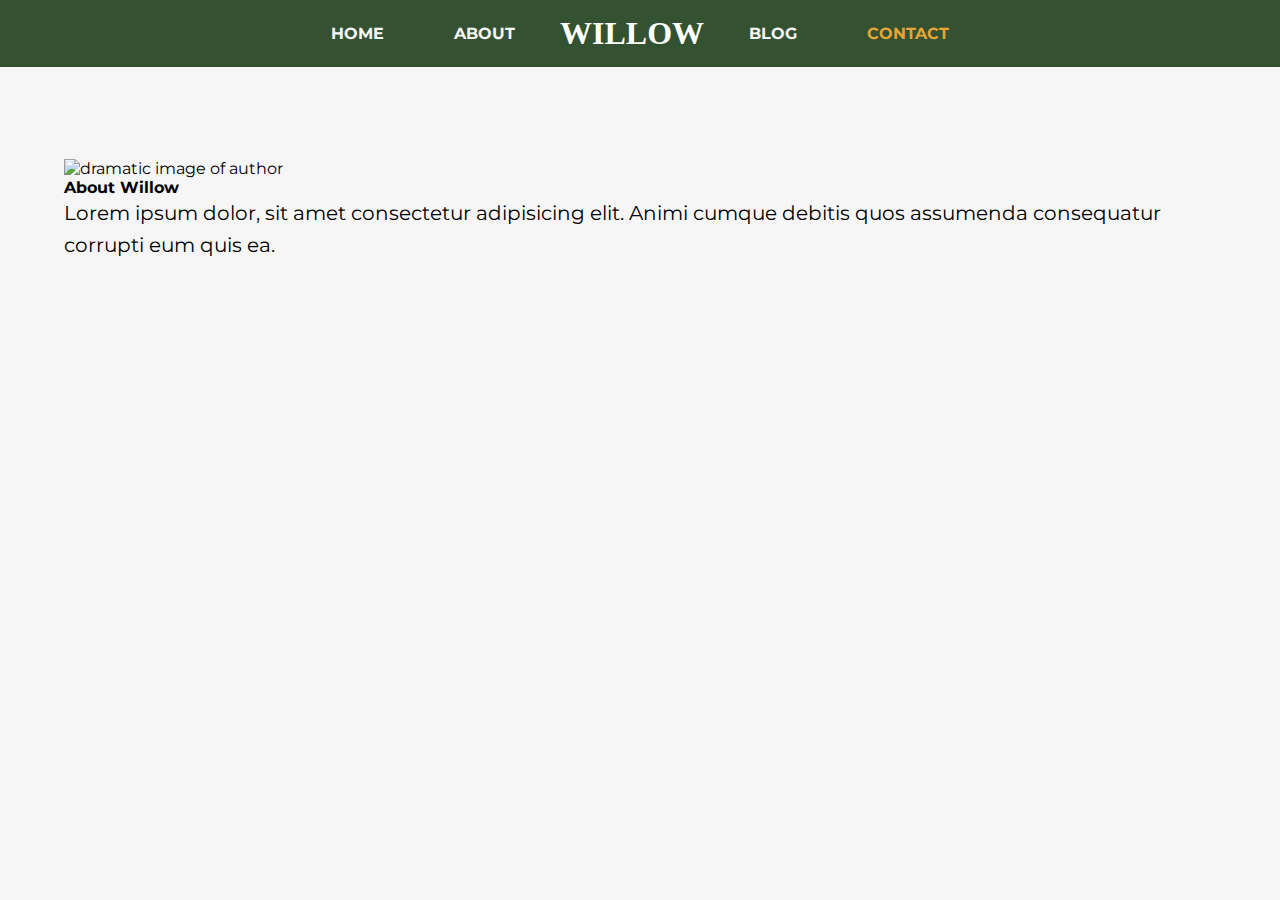
==== blog-post.html @ 82836ed0 "added some lines to blog-post :writing_hand:" ====
<!DOCTYPE html>
<html lang="en">
<head>
    <meta charset="UTF-8">
    <meta http-equiv="X-UA-Compatible" content="IE=edge">
    <meta name="viewport" content="width=device-width, initial-scale=1.0">
    <link rel="stylesheet" href="styles/style.css">
    <link rel="preconnect" href="https://fonts.googleapis.com">
    <link rel="preconnect" href="https://fonts.gstatic.com" crossorigin>
    <link href="https://fonts.googleapis.com/css2?family=Abril+Fatface&family=Montserrat&display=swap" rel="stylesheet">
    <link rel="stylesheet" href="https://use.fontawesome.com/releases/v5.8.1/css/all.css"
    integrity="sha384-50oBUHEmvpQ+1lW4y57PTFmhCaXp0ML5d60M1M7uH2+nqUivzIebhndOJK28anvf" crossorigin="anonymous">
    <title>Project 1: Willow Blog</title>
</head>
<body>

    <!-- header -->
    <header>
        <div class="wrapper">

            <!-- navigation -->
            <nav>
                <ul>
                    <li><a href="#home">Home</a></li>
                    <li><a href="#content">About</a></li>
                    <li><h2>Willow</h2></li>
                    <li><a href="#blog">Blog</a></li>
                    <li><a href="#contact">Contact</a></li>
                </ul>
            </nav>

        </div>
    </header>

    <!-- blog splash -->
    <section class="blog-splash">
        <div class="wrapper blog-title">
            <h1>Blog & News</h1>
        </div>
    </section>

    <!-- about and recent -->
    <section id="about">
        <div class="wrapper">
            <div class="all-about">

                <!-- about willow -->
                <div class="about-willow">
                    <img src="assets/blog-image-2.jpg" alt="dramatic image of author">
                    <h4>About Willow</h4>
                    <p>Lorem ipsum dolor, sit amet consectetur adipisicing elit. Animi cumque debitis quos assumenda consequatur corrupti eum quis ea. <a href="#">Find out more.</a></p>
                </div>
            </div>
        </div>
    </section>
    
</body>
</html>
---- styles/style.css ----
a {
  text-transform: uppercase;
  padding: 0px 35px 0px 35px;
  text-decoration: none;
  cursor: pointer;
  color: #F6F6F6;
  font-weight: 700;
}

nav ul {
  display: -webkit-box;
  display: -ms-flexbox;
  display: flex;
  -webkit-box-pack: center;
      -ms-flex-pack: center;
          justify-content: center;
  -webkit-box-align: center;
      -ms-flex-align: center;
          align-items: center;
  list-style-type: none;
  padding: 15px;
}

nav ul li:last-child a {
  color: #E4A436;
}

* {
  margin: 0;
  padding: 0;
}

.wrapper {
  max-width: 1200px;
  width: 90%;
  margin: 0 auto;
}

header {
  background-color: #345231;
}

body {
  background: #F6F6F6;
  font-family: "montserrat";
}

/* footer */
footer {
  background-color: black;
  color: white;
  text-align: center;
  padding: 5px 0px 5px 0px;
  margin-top: 65px;
}

/* socials tab */
.all-tabs {
  display: -webkit-box;
  display: -ms-flexbox;
  display: flex;
}

.socials-tab {
  height: 250px;
  width: 475px;
  background: white;
  padding: 35px 30px 35px 30px;
  margin-top: 75px;
}

.socials-tab ul {
  display: -webkit-box;
  display: -ms-flexbox;
  display: flex;
  text-decoration: none;
  list-style-type: none;
  color: #345231;
  font-size: 22px;
  height: 35px;
  max-height: 35px;
}

.socials-tab li {
  max-width: 55px;
}

/* form styles */
.form-tab {
  margin: 75px 0px 0px 35px;
  width: 100%;
}

fieldset {
  height: 40vh;
  border: 0;
}

.user-input {
  display: -webkit-box;
  display: -ms-flexbox;
  display: flex;
  -webkit-box-pack: justify;
      -ms-flex-pack: justify;
          justify-content: space-between;
}

input[type=userName],
input[type=email] {
  border: none;
  width: calc(100%/2 - 25px);
  height: 45px;
  padding: 5px 0px 5px 15px;
}

textarea {
  border: none;
  margin-top: 20px;
  resize: none;
  padding: 25px 0px 5px 25px;
  font-size: 18px;
  font-family: "montserrat";
}

.text-area {
  border: none;
  width: 100%;
}

button {
  background-color: #E4A436;
  border: none;
  font-family: "Albril Fatface";
  font-weight: 700;
  font-size: 20px;
  color: black;
  text-transform: uppercase;
  letter-spacing: 1px;
  margin-top: 30px;
  cursor: pointer;
  padding: 10px 0px 10px 0px;
}

.email-address {
  font-weight: 700;
  padding: 0px 0px 10px 0px;
}

button {
  width: 100%;
}

h1 {
  font-size: 80px;
  letter-spacing: 1px;
  line-height: 92px;
  color: #F6F6F6;
  text-transform: uppercase;
  font-family: "Albril Fatface";
}

h2 {
  font-family: "Albril Fatface";
  font-size: 32px;
  text-transform: uppercase;
  text-align: center;
  color: white;
  padding: 0px 10px 0px 10px;
}

p {
  font-size: 20px;
  line-height: 32px;
}

.contact-me {
  background-image: url(../assets/contact-image-1.jpg);
  background-size: cover;
  height: 50vh;
}

.contact-title {
  height: 100%;
}

.contact-title h1 {
  display: -webkit-box;
  display: -ms-flexbox;
  display: flex;
  -webkit-box-align: end;
      -ms-flex-align: end;
          align-items: flex-end;
  height: 100%;
  padding-top: 19px;
}
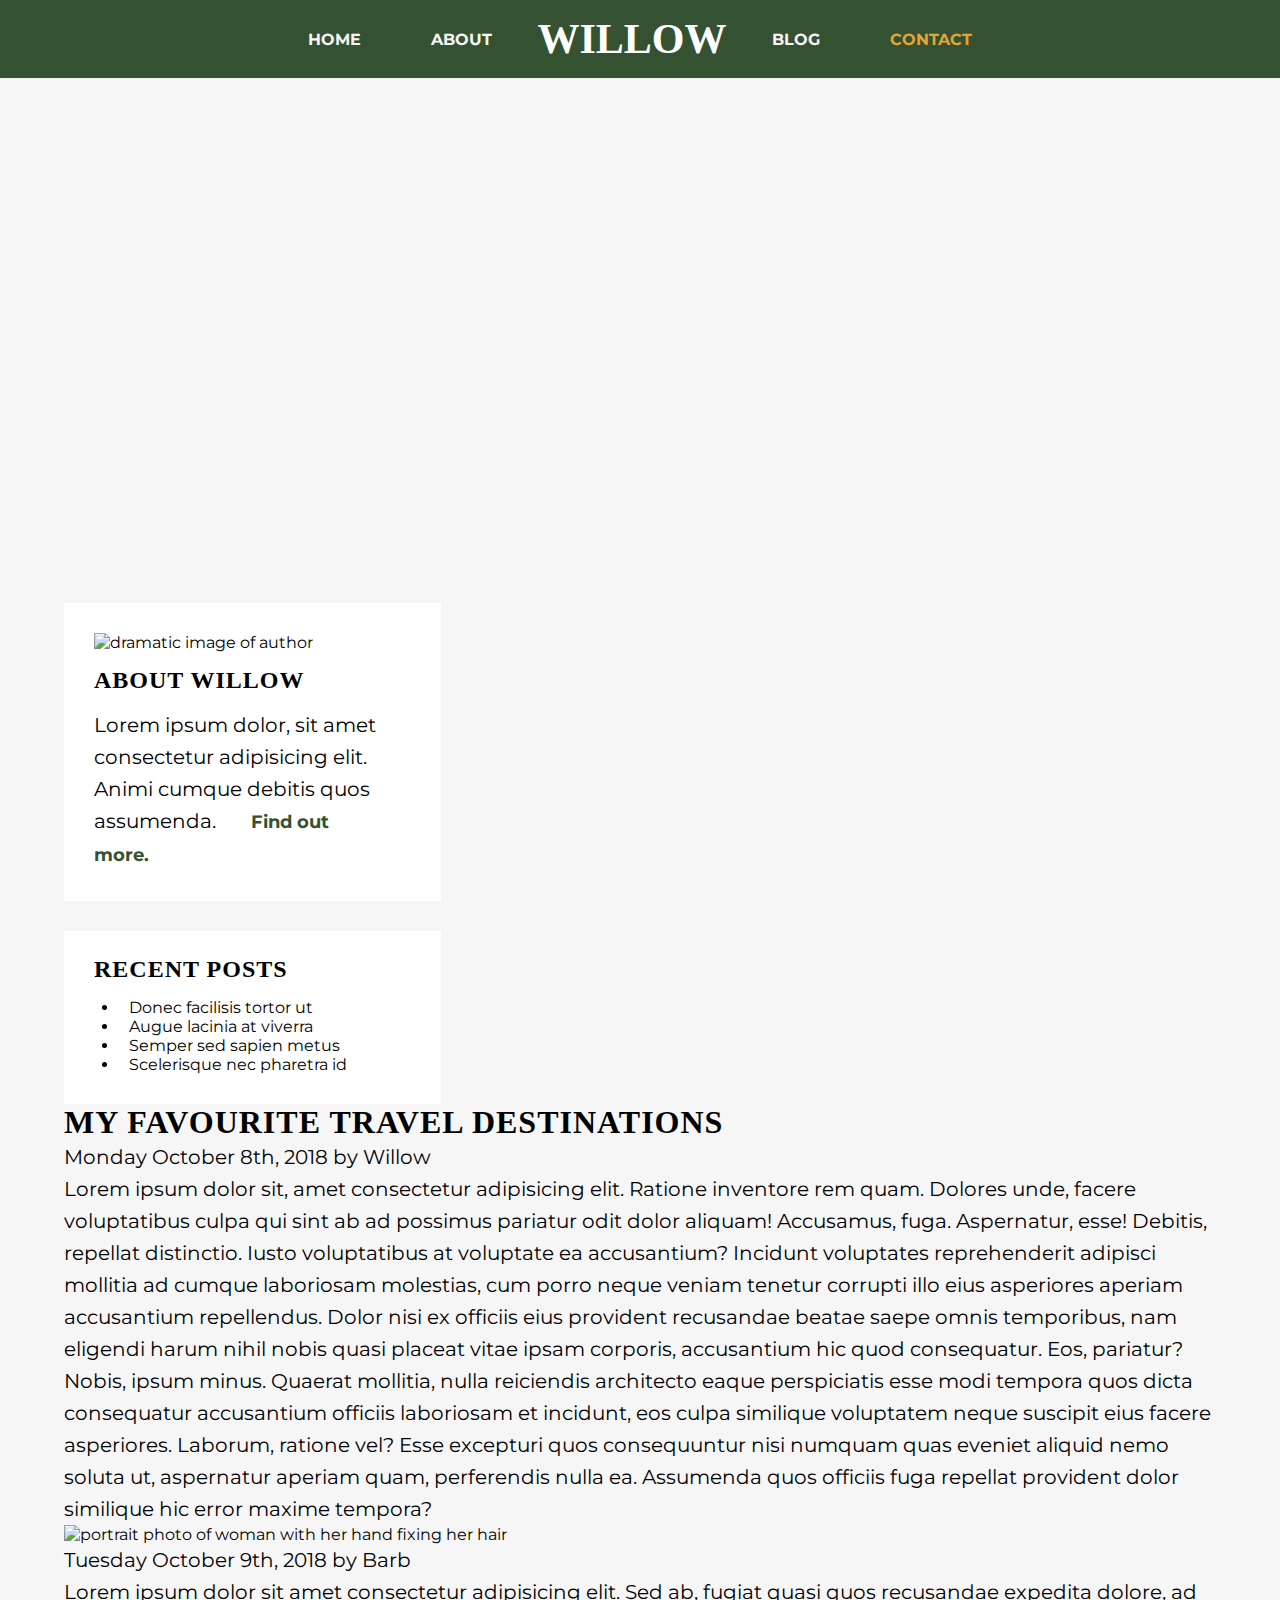
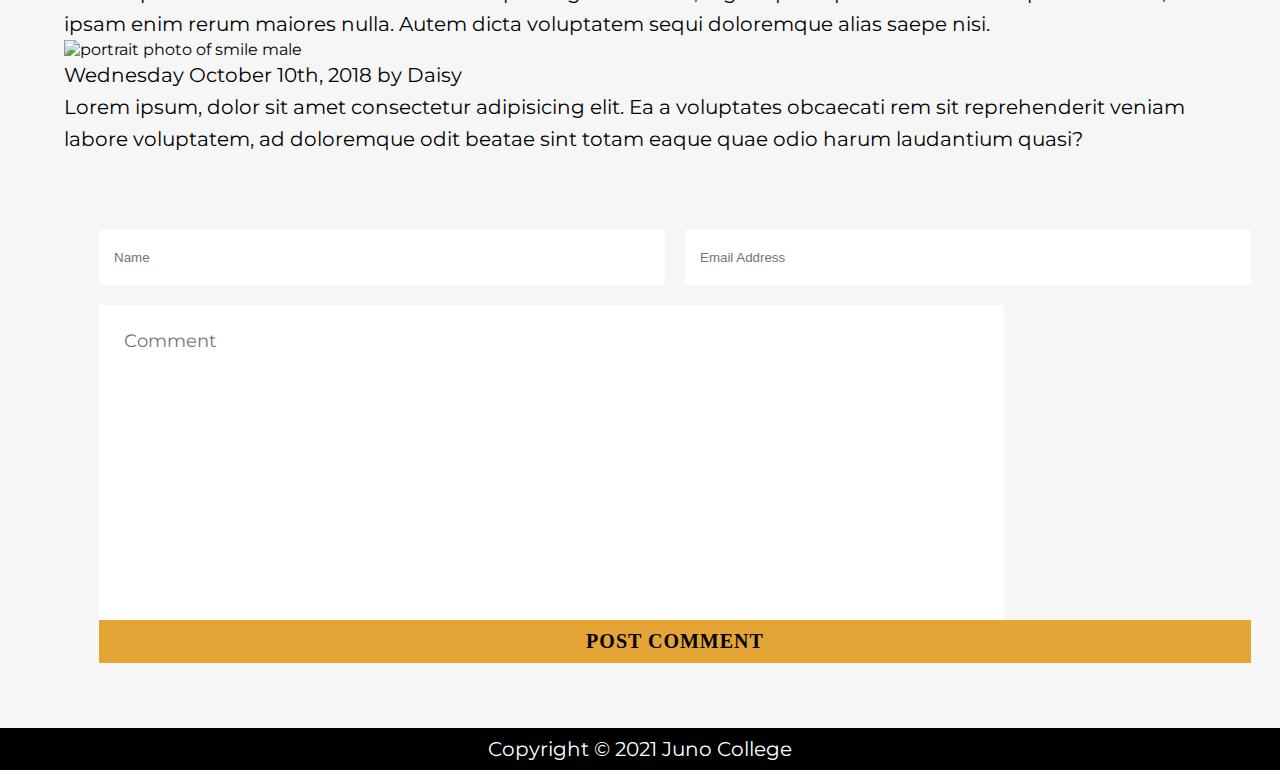
==== commit 7e5cea11: "updated blog-post.html, some typefont, and created css partials for blog-post.html" ====
--- a/blog-post.html
+++ b/blog-post.html
@@ -40,19 +40,80 @@
     </section>
 
     <!-- about and recent -->
-    <section id="about">
+    <section class="about-blog" id="about">
         <div class="wrapper">
-            <div class="all-about">
+            <!-- <div class="all-about"> -->
 
                 <!-- about willow -->
-                <div class="about-willow">
+                <aside class="about-willow">
                     <img src="assets/blog-image-2.jpg" alt="dramatic image of author">
                     <h4>About Willow</h4>
-                    <p>Lorem ipsum dolor, sit amet consectetur adipisicing elit. Animi cumque debitis quos assumenda consequatur corrupti eum quis ea. <a href="#">Find out more.</a></p>
+                    <p>Lorem ipsum dolor, sit amet consectetur adipisicing elit. Animi cumque debitis quos assumenda.<a href="#">Find out more.</a></p>
+                </aside>
+
+                <aside class="recent-posts">
+                    <h4>Recent Posts</h4>
+                    <ul class="recents">
+                        <li><a href="#">Donec facilisis tortor ut</a></li>
+                        <li><a href="#">Augue lacinia at viverra</a></li>
+                        <li><a href="#">Semper sed sapien metus</a></li>
+                        <li><a href="#">Scelerisque nec pharetra id</a></li>
+                    </ul>
+                </aside>
+
+            <!-- </div> -->
+        </div>
+    </section>
+
+    <!-- blog post -->
+    <section class="blog-content">
+        <div class="wrapper">
+            <div class="blog-post">
+                <h3>My Favourite Travel Destinations</h3>
+                <p>Monday October 8th, 2018 by Willow</p>
+                <p>Lorem ipsum dolor sit, amet consectetur adipisicing elit. Ratione inventore rem quam. Dolores unde, facere voluptatibus culpa qui sint ab ad possimus pariatur odit dolor aliquam! Accusamus, fuga. Aspernatur, esse!
+                Debitis, repellat distinctio. Iusto voluptatibus at voluptate ea accusantium? Incidunt voluptates reprehenderit adipisci mollitia ad cumque laboriosam molestias, cum porro neque veniam tenetur corrupti illo eius asperiores aperiam accusantium repellendus.
+                Dolor nisi ex officiis eius provident recusandae beatae saepe omnis temporibus, nam eligendi harum nihil nobis quasi placeat vitae ipsam corporis, accusantium hic quod consequatur. Eos, pariatur? Nobis, ipsum minus.
+                Quaerat mollitia, nulla reiciendis architecto eaque perspiciatis esse modi tempora quos dicta consequatur accusantium officiis laboriosam et incidunt, eos culpa similique voluptatem neque suscipit eius facere asperiores. Laborum, ratione vel?
+                Esse excepturi quos consequuntur nisi numquam quas eveniet aliquid nemo soluta ut, aspernatur aperiam quam, perferendis nulla ea. Assumenda quos officiis fuga repellat provident dolor similique hic error maxime tempora?</p>
+            </div>
+
+            <div class="blog-comments">
+                <div class="first-comment">
+                    <img src="assets/blog-image-3.jpg" alt="portrait photo of woman with her hand fixing her hair">
+                    <p>Tuesday October 9th, 2018 by Barb</p>
+                    <p>Lorem ipsum dolor sit amet consectetur adipisicing elit. Sed ab, fugiat quasi quos recusandae expedita dolore, ad ipsam enim rerum maiores nulla. Autem dicta voluptatem sequi doloremque alias saepe nisi.</p>
                 </div>
+
+                <div class="second-comment">
+                    <img src="assets/blog-image-4.jpg" alt="portrait photo of smile male">
+                    <p>Wednesday October 10th, 2018 by Daisy</p>
+                    <p>Lorem ipsum, dolor sit amet consectetur adipisicing elit. Ea a voluptates obcaecati rem sit reprehenderit veniam labore voluptatem, ad doloremque odit beatae sint totam eaque quae odio harum laudantium quasi?</p>
+                </div>
+            </div>
+
+            <!-- form tab -->
+            <div class="form-tab">
+                <form action="">
+                    <fieldset>
+                        <div class="user-input">
+                            <input type="userName" placeholder="Name">
+                            <input type="email" placeholder="Email Address">
+                        </div>
+                        <div class="text-area">
+                            <textarea name="user_message" id="message" cols="77" rows="13" placeholder="Comment"></textarea>
+                        </div>
+                    </fieldset>
+                    <button type="submit">Post Comment</button>
+                </form>
             </div>
         </div>
     </section>
+
+    <!-- footer -->
+    <footer>
+        <p>Copyright &copy; 2021 Juno College</p>
+    </footer>
     
 </body>
 </html>--- a/styles/style.css
+++ b/styles/style.css
@@ -161,16 +161,88 @@
 
 h2 {
   font-family: "Albril Fatface";
-  font-size: 32px;
+  font-size: 42px;
   text-transform: uppercase;
   text-align: center;
   color: white;
   padding: 0px 10px 0px 10px;
 }
 
+h3 {
+  font-family: "Albril Fatface";
+  font-size: 32px;
+  text-transform: uppercase;
+  letter-spacing: 1px;
+}
+
+h4 {
+  font-family: "Albril Fatface";
+  text-transform: uppercase;
+  font-size: 24px;
+  letter-spacing: 1px;
+}
+
 p {
   font-size: 20px;
   line-height: 32px;
+}
+
+.about-blog {
+  display: -webkit-box;
+  display: -ms-flexbox;
+  display: flex;
+}
+
+.about-willow {
+  background-color: white;
+  padding: 30px;
+  margin-top: 75px;
+}
+
+.about-willow img {
+  width: 100%;
+}
+
+.about-willow a {
+  font-size: 18px;
+  text-transform: none;
+  font-weight: 700;
+  color: #345231;
+}
+
+.recent-posts {
+  background-color: white;
+  padding: 10px 30px 30px 30px;
+  margin-top: 30px;
+}
+
+.recent-posts li {
+  margin-left: 25px;
+}
+
+.recents a {
+  text-transform: none;
+  color: black;
+  margin: 0;
+  padding-left: 10px;
+}
+
+aside {
+  width: 27.5%;
+}
+
+aside h4 {
+  margin: 15px 0px 15px 0px;
+}
+
+aside a {
+  font-weight: 400;
+}
+
+.blog-content {
+  display: -webkit-box;
+  display: -ms-flexbox;
+  display: flex;
 }
 
 .contact-me {
@@ -192,4 +264,25 @@
           align-items: flex-end;
   height: 100%;
   padding-top: 19px;
+}
+
+.blog-splash {
+  background-image: url(../assets/blog-image-1.jpg);
+  background-size: cover;
+  height: 50vh;
+}
+
+.blog-title {
+  height: 100%;
+}
+
+.blog-title h1 {
+  display: -webkit-box;
+  display: -ms-flexbox;
+  display: flex;
+  -webkit-box-align: end;
+      -ms-flex-align: end;
+          align-items: flex-end;
+  height: 100%;
+  padding-top: 19px;
 }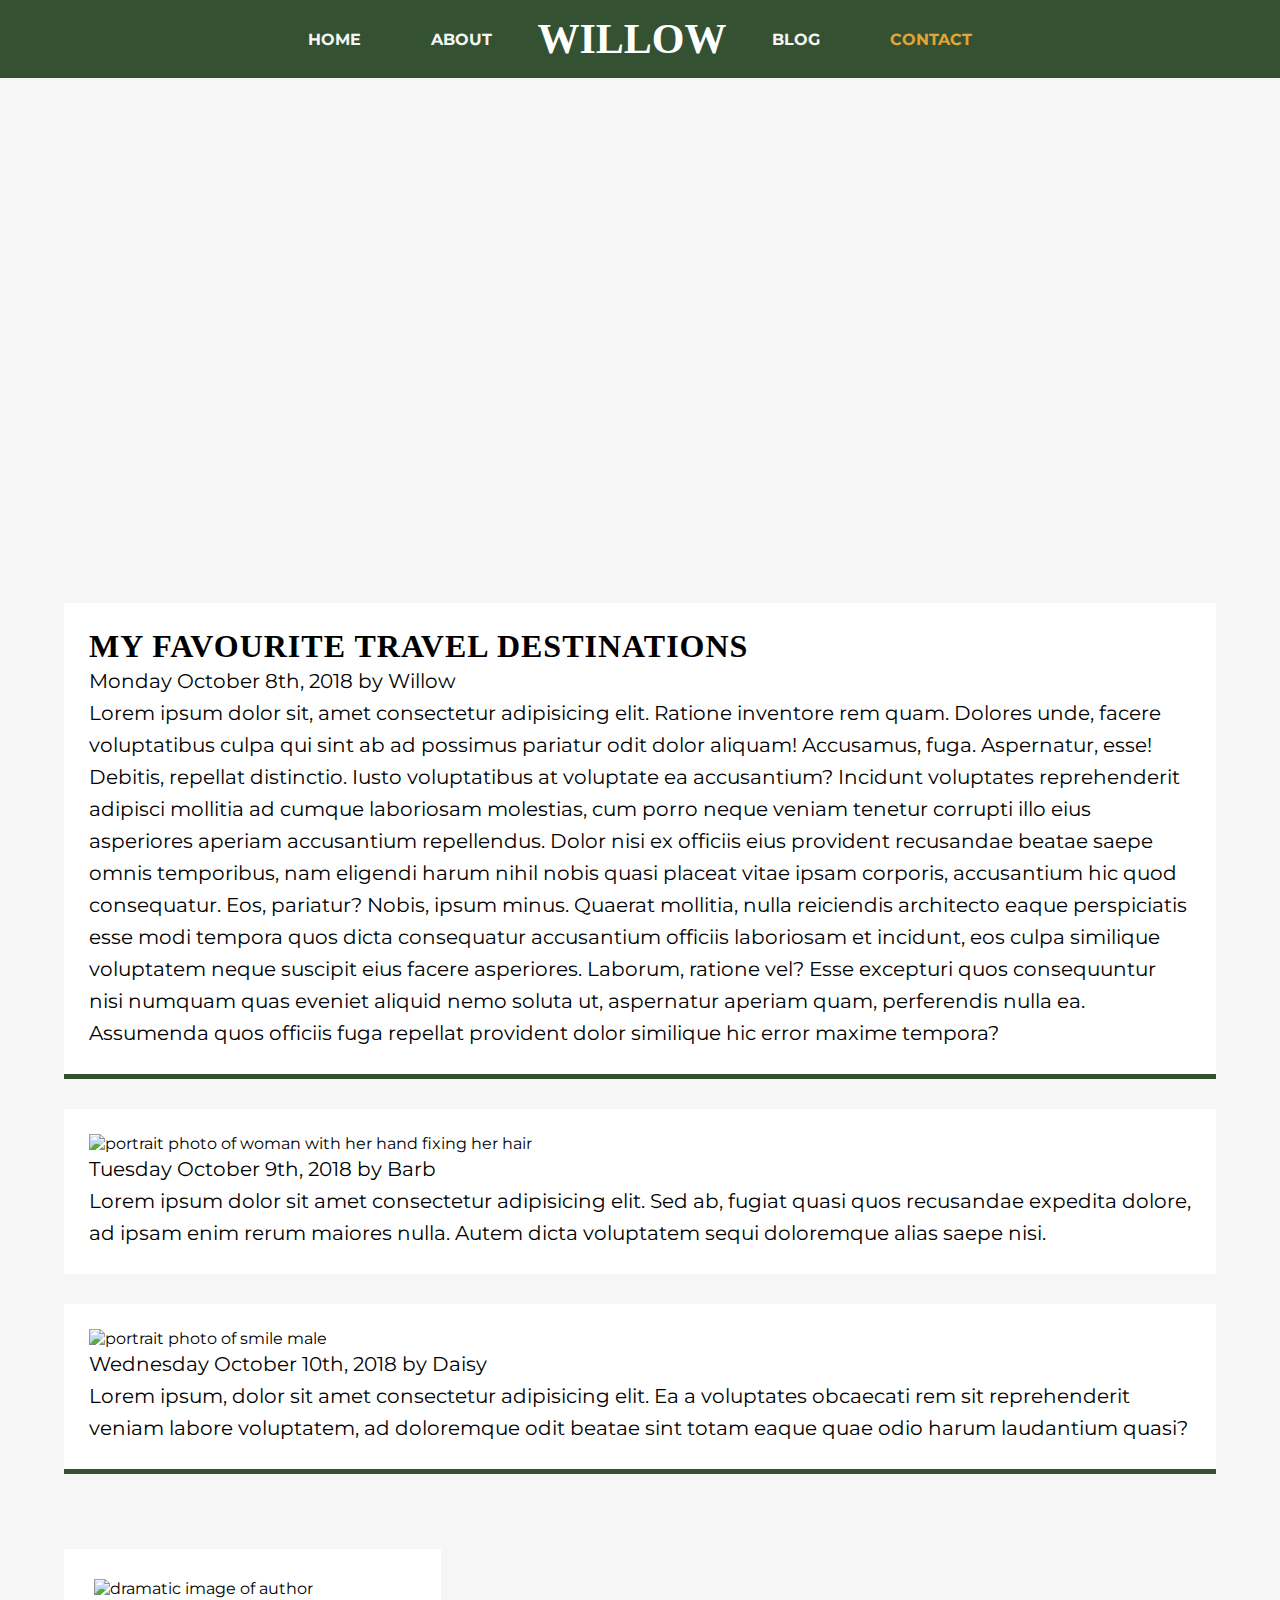
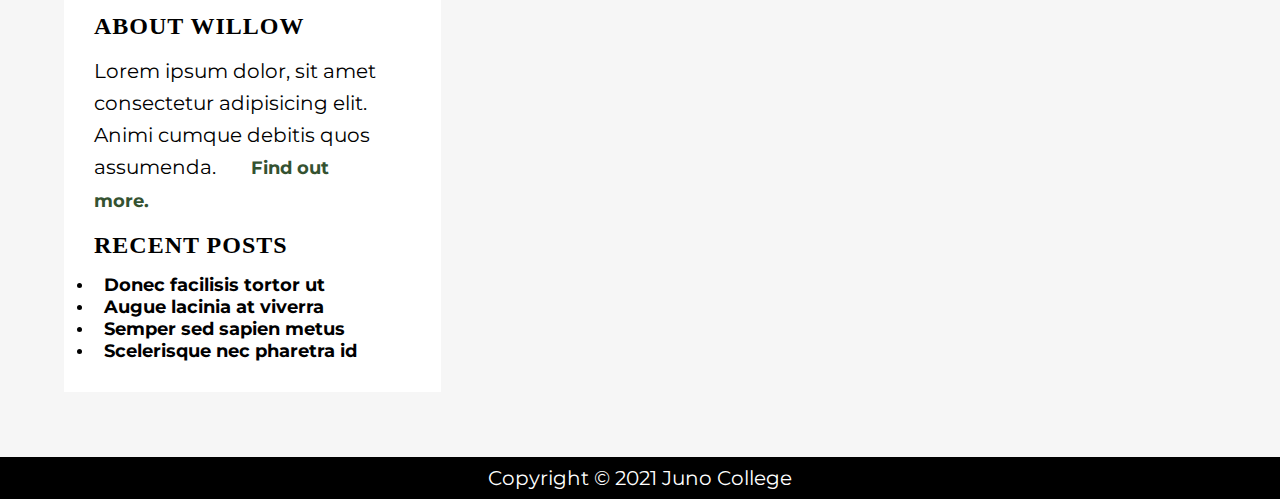
==== commit df394867: "changed some lines and placement, cleaned up html, added styles" ====
--- a/blog-post.html
+++ b/blog-post.html
@@ -38,36 +38,10 @@
             <h1>Blog & News</h1>
         </div>
     </section>
-
-    <!-- about and recent -->
-    <section class="about-blog" id="about">
-        <div class="wrapper">
-            <!-- <div class="all-about"> -->
-
-                <!-- about willow -->
-                <aside class="about-willow">
-                    <img src="assets/blog-image-2.jpg" alt="dramatic image of author">
-                    <h4>About Willow</h4>
-                    <p>Lorem ipsum dolor, sit amet consectetur adipisicing elit. Animi cumque debitis quos assumenda.<a href="#">Find out more.</a></p>
-                </aside>
-
-                <aside class="recent-posts">
-                    <h4>Recent Posts</h4>
-                    <ul class="recents">
-                        <li><a href="#">Donec facilisis tortor ut</a></li>
-                        <li><a href="#">Augue lacinia at viverra</a></li>
-                        <li><a href="#">Semper sed sapien metus</a></li>
-                        <li><a href="#">Scelerisque nec pharetra id</a></li>
-                    </ul>
-                </aside>
-
-            <!-- </div> -->
-        </div>
-    </section>
-
-    <!-- blog post -->
-    <section class="blog-content">
-        <div class="wrapper">
+    
+    <!-- blog post & comments -->
+    <div class="wrapper">
+        <section id="blog-content">
             <div class="blog-post">
                 <h3>My Favourite Travel Destinations</h3>
                 <p>Monday October 8th, 2018 by Willow</p>
@@ -92,24 +66,45 @@
                 </div>
             </div>
 
-            <!-- form tab -->
-            <div class="form-tab">
-                <form action="">
-                    <fieldset>
-                        <div class="user-input">
-                            <input type="userName" placeholder="Name">
-                            <input type="email" placeholder="Email Address">
-                        </div>
-                        <div class="text-area">
-                            <textarea name="user_message" id="message" cols="77" rows="13" placeholder="Comment"></textarea>
-                        </div>
-                    </fieldset>
-                    <button type="submit">Post Comment</button>
-                </form>
-            </div>
-        </div>
-    </section>
+                <!-- form tab -->
+                <!-- <div class="form-tab">
+                    <form action="">
+                        <fieldset>
+                            <div class="user-input">
+                                <input type="userName" placeholder="Name">
+                                <input type="email" placeholder="Email Address">
+                            </div>
+                            <div class="text-area">
+                                <textarea name="user_message" id="message" cols="77" rows="13" placeholder="Comment"></textarea>
+                            </div>
+                        </fieldset>
+                        <button type="submit">Post Comment</button>
+                    </form>
+                </div> -->
+                <!-- end of forms -->
 
+            </div> <!-- end of .blog-post -->
+        </section>
+    </div>
+
+
+    <!-- about and recent -->
+    <div class="wrapper">
+        <aside class="about-willow">
+            <img src="assets/blog-image-2.jpg" alt="dramatic image of author">
+            <h4>About Willow</h4>
+            <p>Lorem ipsum dolor, sit amet consectetur adipisicing elit. Animi cumque debitis quos assumenda.<a href="#">Find out more.</a></p>
+
+            <h4>Recent Posts</h4>
+            <ul class="recents">
+                <li><a href="#">Donec facilisis tortor ut</a></li>
+                <li><a href="#">Augue lacinia at viverra</a></li>
+                <li><a href="#">Semper sed sapien metus</a></li>
+                <li><a href="#">Scelerisque nec pharetra id</a></li>
+            </ul>
+        </aside>
+    </div>
+    
     <!-- footer -->
     <footer>
         <p>Copyright &copy; 2021 Juno College</p>
--- a/styles/style.css
+++ b/styles/style.css
@@ -188,9 +188,7 @@
 }
 
 .about-blog {
-  display: -webkit-box;
-  display: -ms-flexbox;
-  display: flex;
+  max-width: 50px;
 }
 
 .about-willow {
@@ -239,10 +237,27 @@
   font-weight: 400;
 }
 
-.blog-content {
-  display: -webkit-box;
-  display: -ms-flexbox;
-  display: flex;
+.blog-post {
+  background-color: white;
+  border-bottom: 5px solid #345231;
+  padding: 25px;
+  margin-top: 75px;
+}
+
+.blog-comments {
+  margin-top: 30px;
+}
+
+.first-comment {
+  background-color: white;
+  padding: 25px;
+}
+
+.second-comment {
+  background-color: white;
+  padding: 25px;
+  margin-top: 30px;
+  border-bottom: 5px solid #345231;
 }
 
 .contact-me {
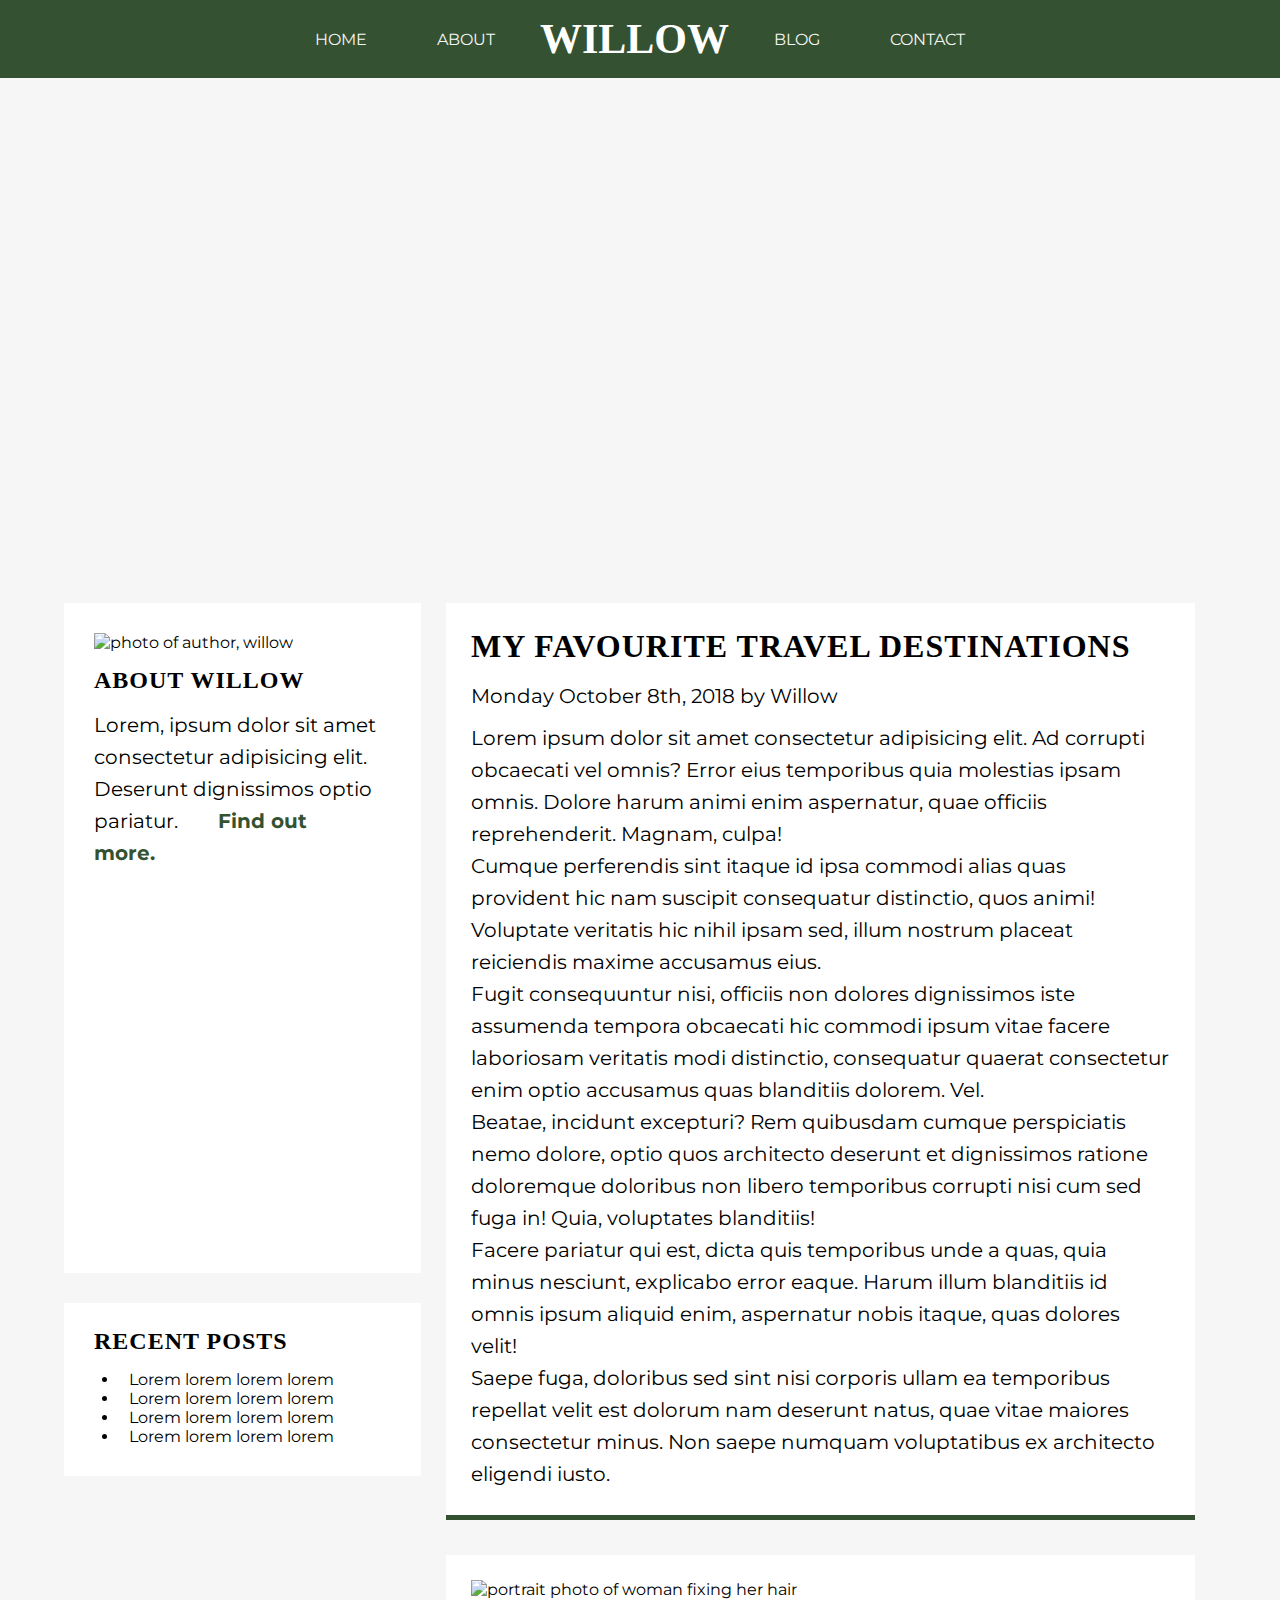
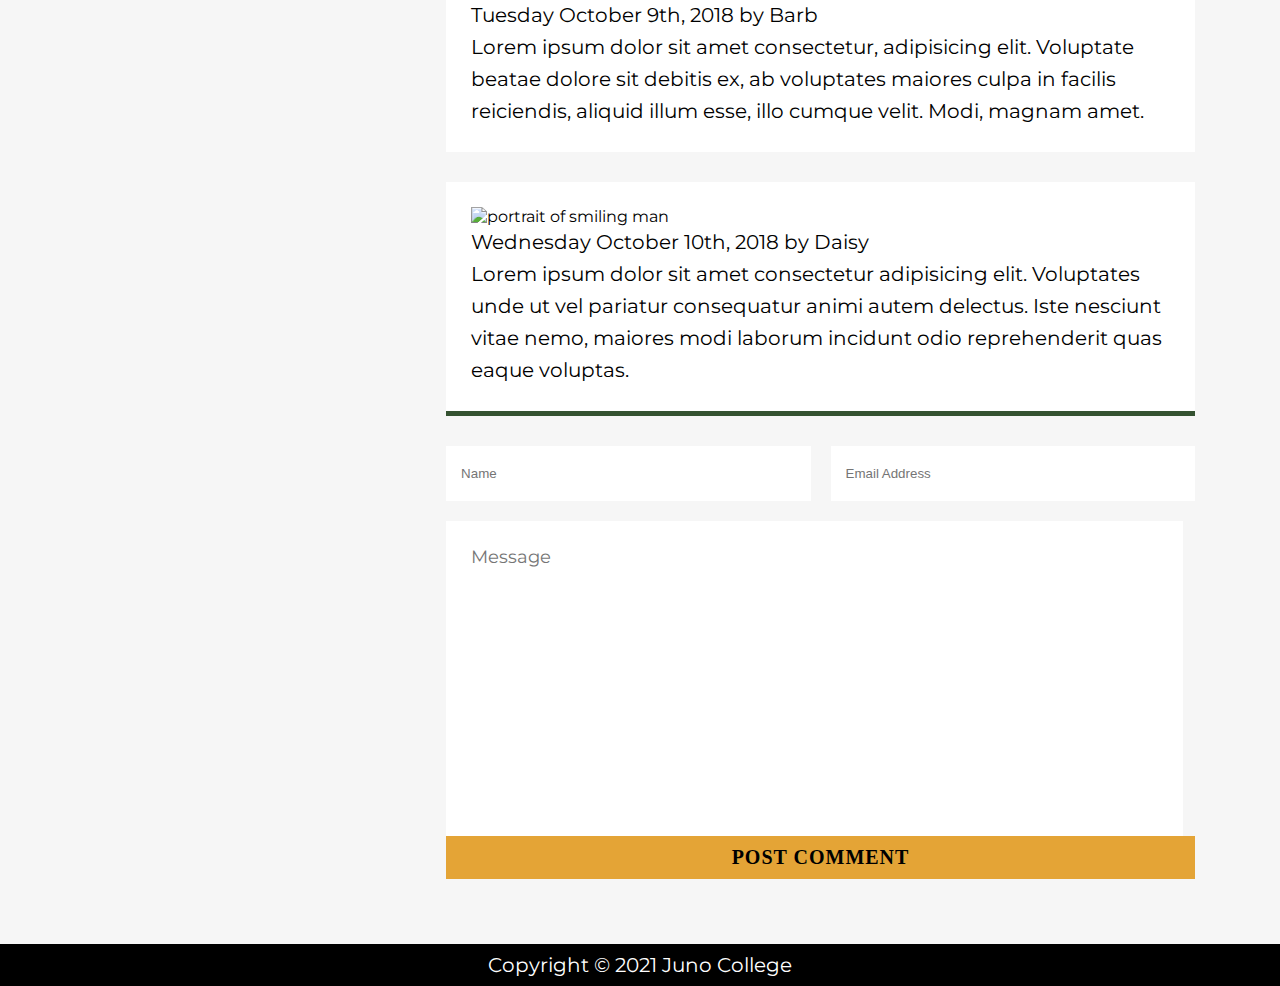
==== commit 263a8634: "fixed blog-post.html, added more CSS lines to style" ====
--- a/blog-post.html
+++ b/blog-post.html
@@ -38,36 +38,58 @@
             <h1>Blog & News</h1>
         </div>
     </section>
-    
-    <!-- blog post & comments -->
+
+    <!-- main content -->
     <div class="wrapper">
-        <section id="blog-content">
-            <div class="blog-post">
-                <h3>My Favourite Travel Destinations</h3>
-                <p>Monday October 8th, 2018 by Willow</p>
-                <p>Lorem ipsum dolor sit, amet consectetur adipisicing elit. Ratione inventore rem quam. Dolores unde, facere voluptatibus culpa qui sint ab ad possimus pariatur odit dolor aliquam! Accusamus, fuga. Aspernatur, esse!
-                Debitis, repellat distinctio. Iusto voluptatibus at voluptate ea accusantium? Incidunt voluptates reprehenderit adipisci mollitia ad cumque laboriosam molestias, cum porro neque veniam tenetur corrupti illo eius asperiores aperiam accusantium repellendus.
-                Dolor nisi ex officiis eius provident recusandae beatae saepe omnis temporibus, nam eligendi harum nihil nobis quasi placeat vitae ipsam corporis, accusantium hic quod consequatur. Eos, pariatur? Nobis, ipsum minus.
-                Quaerat mollitia, nulla reiciendis architecto eaque perspiciatis esse modi tempora quos dicta consequatur accusantium officiis laboriosam et incidunt, eos culpa similique voluptatem neque suscipit eius facere asperiores. Laborum, ratione vel?
-                Esse excepturi quos consequuntur nisi numquam quas eveniet aliquid nemo soluta ut, aspernatur aperiam quam, perferendis nulla ea. Assumenda quos officiis fuga repellat provident dolor similique hic error maxime tempora?</p>
+        <div class="main-content">
+            <div class="all-about">
+                <aside class="about-willow">
+                    <img src="assets/blog-image-2.jpg" alt="photo of author, willow">
+                    <h4>About Willow</h4>
+                    <p>Lorem, ipsum dolor sit amet consectetur adipisicing elit. Deserunt dignissimos optio pariatur. <a href="#">Find out more.</a></p>
+                </aside>
+
+                <aside class="recent-posts">
+                    <h4>Recent Posts</h4>
+                    <ul class="recents">
+                        <li><a href="#">Lorem lorem lorem lorem</a></li>
+                        <li><a href="#">Lorem lorem lorem lorem</a></li>
+                        <li><a href="#">Lorem lorem lorem lorem</a></li>
+                        <li><a href="#">Lorem lorem lorem lorem</a></li>
+                    </ul>
+                </aside>
             </div>
 
-            <div class="blog-comments">
+            <div class="blog-content">
+                <div class="blog-post">
+                    <h3>My Favourite Travel Destinations</h3>
+                    <p class="post-date">Monday October 8th, 2018 by Willow</p>
+                    <p>Lorem ipsum dolor sit amet consectetur adipisicing elit. Ad corrupti obcaecati vel omnis? Error eius temporibus quia molestias ipsam omnis. Dolore harum animi enim aspernatur, quae officiis reprehenderit. Magnam, culpa!</p>
+
+                    <p>Cumque perferendis sint itaque id ipsa commodi alias quas provident hic nam suscipit consequatur distinctio, quos animi! Voluptate veritatis hic nihil ipsam sed, illum nostrum placeat reiciendis maxime accusamus eius.</p>
+
+                    <p>Fugit consequuntur nisi, officiis non dolores dignissimos iste assumenda tempora obcaecati hic commodi ipsum vitae facere laboriosam veritatis modi distinctio, consequatur quaerat consectetur enim optio accusamus quas blanditiis dolorem. Vel.</p>
+
+                    <p>Beatae, incidunt excepturi? Rem quibusdam cumque perspiciatis nemo dolore, optio quos architecto deserunt et dignissimos ratione doloremque doloribus non libero temporibus corrupti nisi cum sed fuga in! Quia, voluptates blanditiis!</p>
+
+                    <p>Facere pariatur qui est, dicta quis temporibus unde a quas, quia minus nesciunt, explicabo error eaque. Harum illum blanditiis id omnis ipsum aliquid enim, aspernatur nobis itaque, quas dolores velit!</p>
+
+                    <p>Saepe fuga, doloribus sed sint nisi corporis ullam ea temporibus repellat velit est dolorum nam deserunt natus, quae vitae maiores consectetur minus. Non saepe numquam voluptatibus ex architecto eligendi iusto.</p>
+                </div>
+
                 <div class="first-comment">
-                    <img src="assets/blog-image-3.jpg" alt="portrait photo of woman with her hand fixing her hair">
+                    <img src="assets/blog-image-3.jpg" alt="portrait photo of woman fixing her hair">
                     <p>Tuesday October 9th, 2018 by Barb</p>
-                    <p>Lorem ipsum dolor sit amet consectetur adipisicing elit. Sed ab, fugiat quasi quos recusandae expedita dolore, ad ipsam enim rerum maiores nulla. Autem dicta voluptatem sequi doloremque alias saepe nisi.</p>
+                    <p>Lorem ipsum dolor sit amet consectetur, adipisicing elit. Voluptate beatae dolore sit debitis ex, ab voluptates maiores culpa in facilis reiciendis, aliquid illum esse, illo cumque velit. Modi, magnam amet.</p>
                 </div>
 
                 <div class="second-comment">
-                    <img src="assets/blog-image-4.jpg" alt="portrait photo of smile male">
+                    <img src="assets/blog-image-4.jpg" alt="portrait of smiling man">
                     <p>Wednesday October 10th, 2018 by Daisy</p>
-                    <p>Lorem ipsum, dolor sit amet consectetur adipisicing elit. Ea a voluptates obcaecati rem sit reprehenderit veniam labore voluptatem, ad doloremque odit beatae sint totam eaque quae odio harum laudantium quasi?</p>
+                    <p>Lorem ipsum dolor sit amet consectetur adipisicing elit. Voluptates unde ut vel pariatur consequatur animi autem delectus. Iste nesciunt vitae nemo, maiores modi laborum incidunt odio reprehenderit quas eaque voluptas.</p>
                 </div>
-            </div>
 
-                <!-- form tab -->
-                <!-- <div class="form-tab">
+                <div class="form-blog">
                     <form action="">
                         <fieldset>
                             <div class="user-input">
@@ -75,36 +97,16 @@
                                 <input type="email" placeholder="Email Address">
                             </div>
                             <div class="text-area">
-                                <textarea name="user_message" id="message" cols="77" rows="13" placeholder="Comment"></textarea>
+                                <textarea name="user_message" id="message" cols="62" rows="13" placeholder="Message"></textarea>
                             </div>
-                        </fieldset>
+                        </fieldset> 
                         <button type="submit">Post Comment</button>
                     </form>
-                </div> -->
-                <!-- end of forms -->
-
-            </div> <!-- end of .blog-post -->
-        </section>
+                </div>
+            </div>
+        </div>
     </div>
 
-
-    <!-- about and recent -->
-    <div class="wrapper">
-        <aside class="about-willow">
-            <img src="assets/blog-image-2.jpg" alt="dramatic image of author">
-            <h4>About Willow</h4>
-            <p>Lorem ipsum dolor, sit amet consectetur adipisicing elit. Animi cumque debitis quos assumenda.<a href="#">Find out more.</a></p>
-
-            <h4>Recent Posts</h4>
-            <ul class="recents">
-                <li><a href="#">Donec facilisis tortor ut</a></li>
-                <li><a href="#">Augue lacinia at viverra</a></li>
-                <li><a href="#">Semper sed sapien metus</a></li>
-                <li><a href="#">Scelerisque nec pharetra id</a></li>
-            </ul>
-        </aside>
-    </div>
-    
     <!-- footer -->
     <footer>
         <p>Copyright &copy; 2021 Juno College</p>
--- a/styles/style.css
+++ b/styles/style.css
@@ -1,6 +1,6 @@
 a {
   text-transform: uppercase;
-  padding: 0px 35px 0px 35px;
+  padding: 5px 35px 5px 35px;
   text-decoration: none;
   cursor: pointer;
   color: #F6F6F6;
@@ -21,10 +21,6 @@
   padding: 15px;
 }
 
-nav ul li:last-child a {
-  color: #E4A436;
-}
-
 * {
   margin: 0;
   padding: 0;
@@ -187,14 +183,38 @@
   line-height: 32px;
 }
 
-.about-blog {
-  max-width: 50px;
+h3 {
+  margin-bottom: 15px;
+}
+
+h4 {
+  margin: 15px 0px 15px 0px;
+}
+
+aside {
+  padding: 30px;
+}
+
+a {
+  font-weight: 400;
+}
+
+.all-about {
+  display: -webkit-box;
+  display: -ms-flexbox;
+  display: flex;
+  -webkit-box-orient: vertical;
+  -webkit-box-direction: normal;
+      -ms-flex-direction: column;
+          flex-direction: column;
+  width: 31%;
+  margin-right: 25px;
 }
 
 .about-willow {
-  background-color: white;
-  padding: 30px;
+  height: 610px;
   margin-top: 75px;
+  background-color: white;
 }
 
 .about-willow img {
@@ -202,16 +222,16 @@
 }
 
 .about-willow a {
-  font-size: 18px;
+  color: #345231;
   text-transform: none;
+  margin: 0;
   font-weight: 700;
-  color: #345231;
 }
 
 .recent-posts {
-  background-color: white;
-  padding: 10px 30px 30px 30px;
-  margin-top: 30px;
+  margin-top: 30px;
+  background-color: white;
+  padding-top: 10px;
 }
 
 .recent-posts li {
@@ -225,16 +245,21 @@
   padding-left: 10px;
 }
 
-aside {
-  width: 27.5%;
-}
-
-aside h4 {
-  margin: 15px 0px 15px 0px;
-}
-
-aside a {
-  font-weight: 400;
+.main-content {
+  display: -webkit-box;
+  display: -ms-flexbox;
+  display: flex;
+}
+
+.blog-content {
+  display: -webkit-box;
+  display: -ms-flexbox;
+  display: flex;
+  -webkit-box-orient: vertical;
+  -webkit-box-direction: normal;
+      -ms-flex-direction: column;
+          flex-direction: column;
+  width: 65%;
 }
 
 .blog-post {
@@ -242,6 +267,11 @@
   border-bottom: 5px solid #345231;
   padding: 25px;
   margin-top: 75px;
+  max-width: 1200px;
+}
+
+.post-date {
+  margin-bottom: 10px;
 }
 
 .blog-comments {
@@ -251,6 +281,7 @@
 .first-comment {
   background-color: white;
   padding: 25px;
+  margin-top: 35px;
 }
 
 .second-comment {
@@ -258,6 +289,29 @@
   padding: 25px;
   margin-top: 30px;
   border-bottom: 5px solid #345231;
+}
+
+.form-blog {
+  display: -webkit-box;
+  display: -ms-flexbox;
+  display: flex;
+  -webkit-box-pack: start;
+      -ms-flex-pack: start;
+          justify-content: flex-start;
+  margin-top: 30px;
+}
+
+form {
+  width: 100%;
+}
+
+a:hover {
+  color: #E4A436;
+  background-color: #4a7446;
+}
+
+button:hover {
+  background-color: #ebb456;
 }
 
 .contact-me {
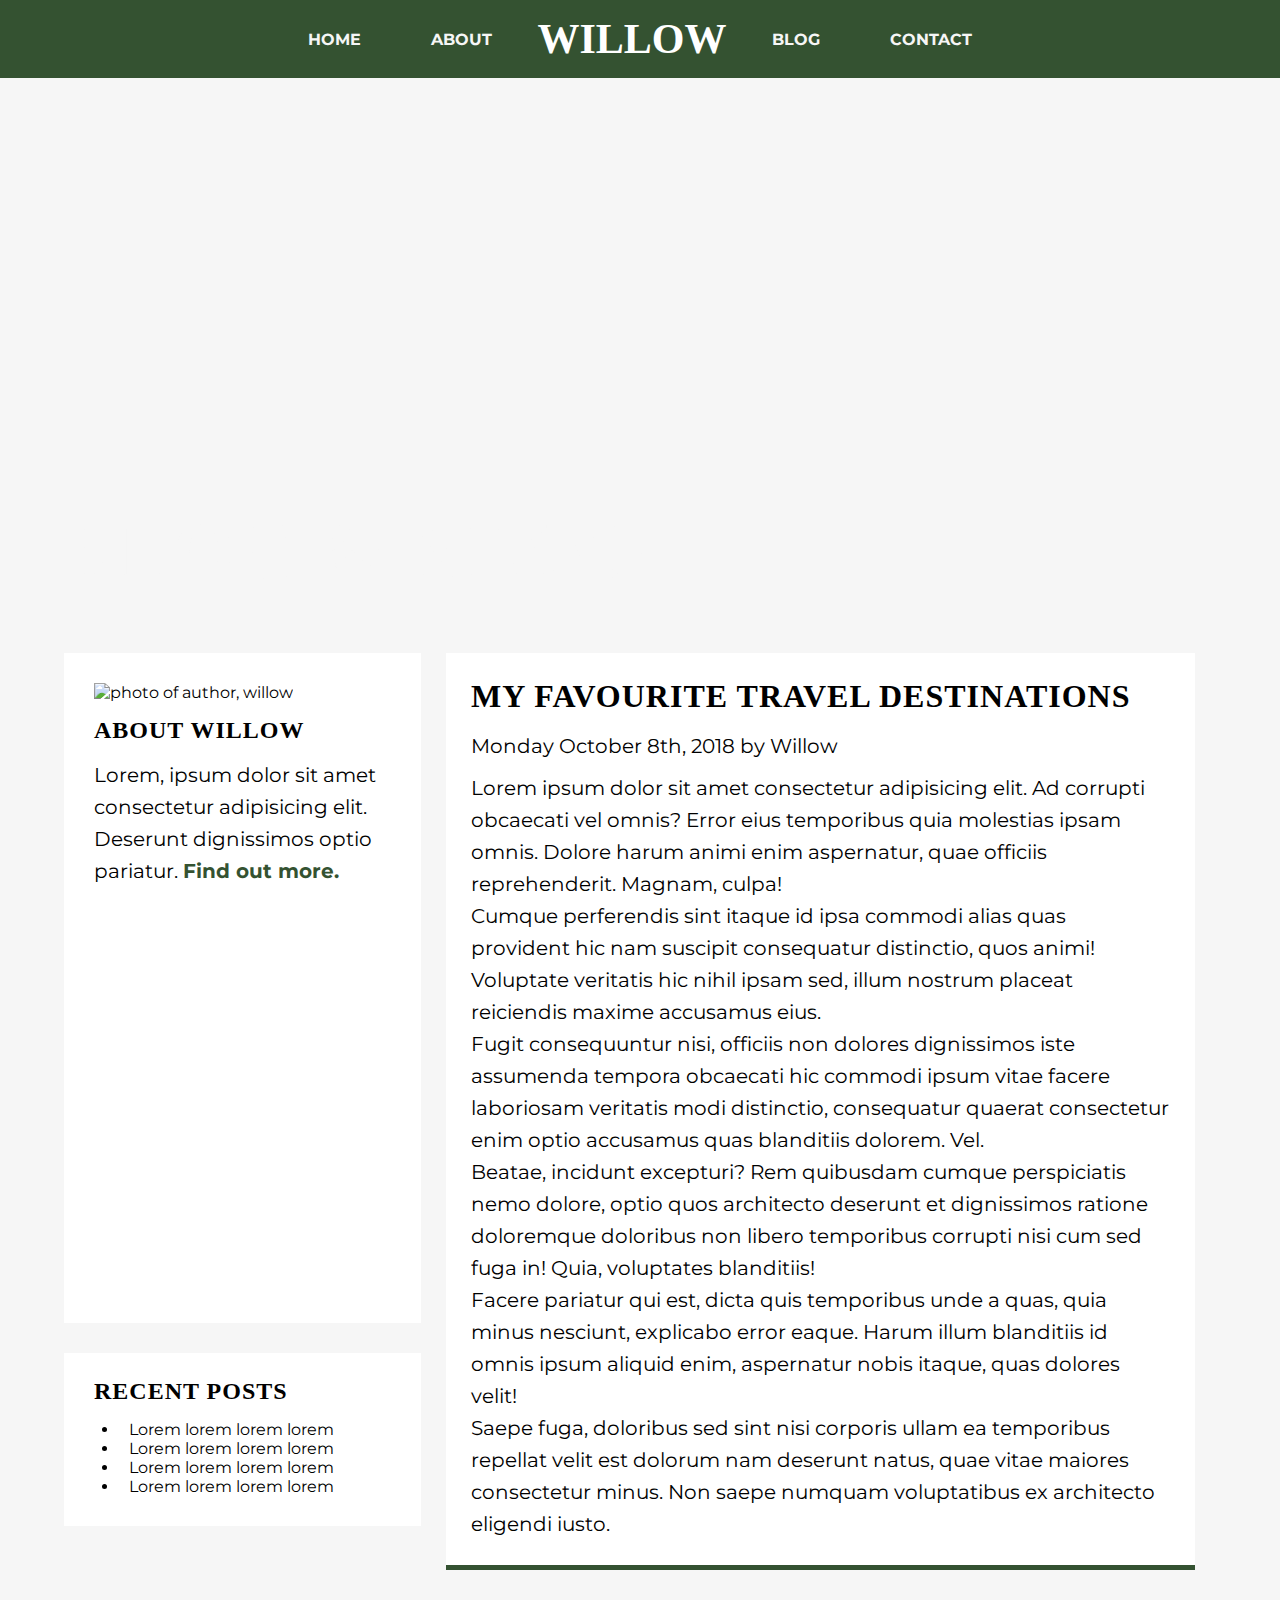
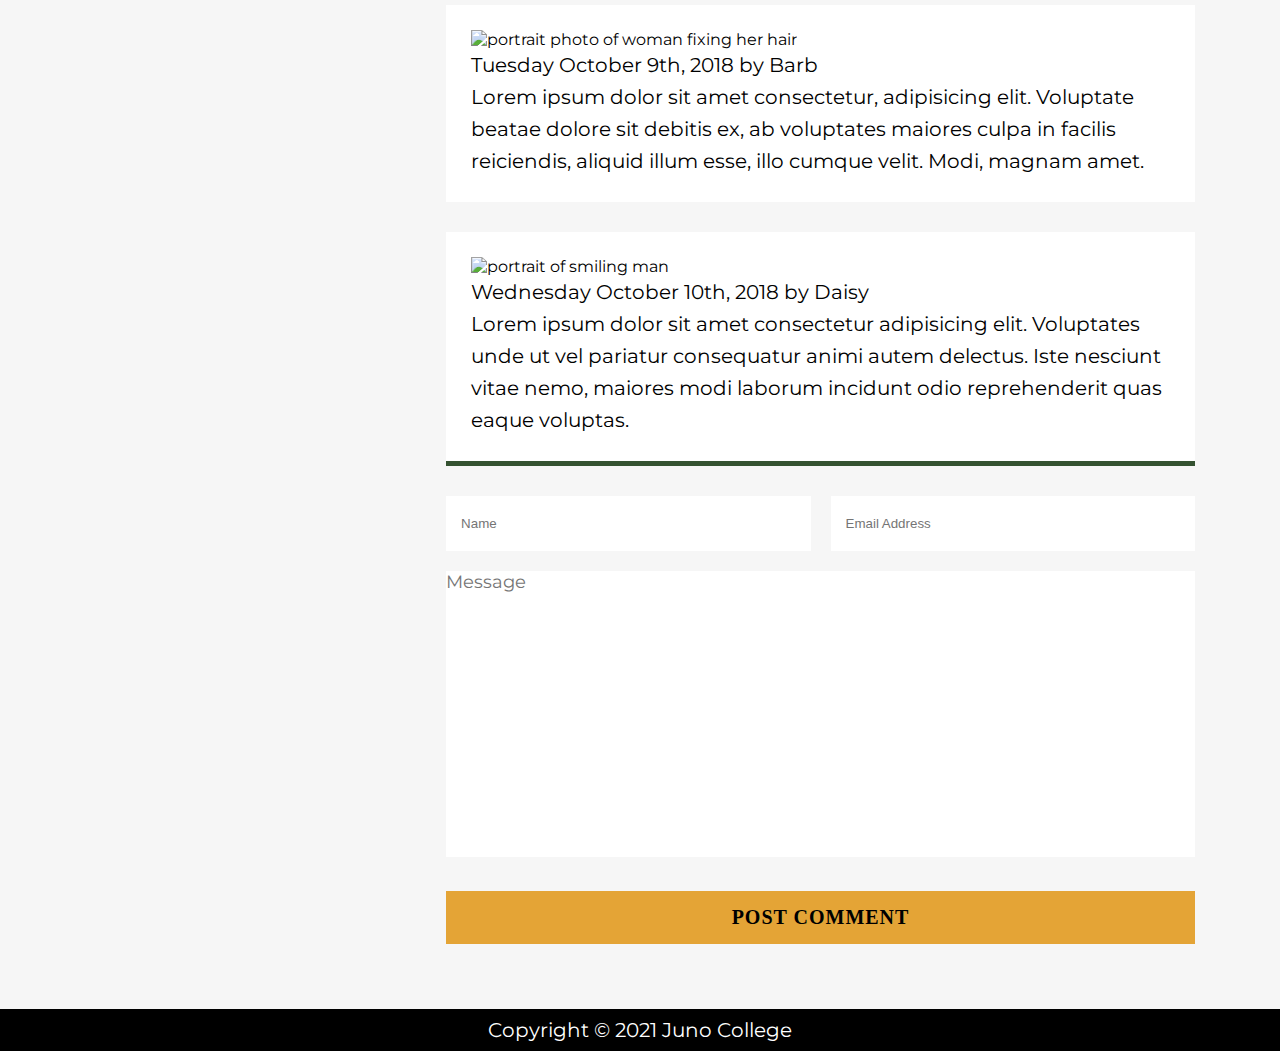
==== commit 791747bf: "final edits to html with new MEDIA QUERY :sparkles:" ====
--- a/blog-post.html
+++ b/blog-post.html
@@ -24,6 +24,7 @@
                     <li><a href="#home">Home</a></li>
                     <li><a href="#content">About</a></li>
                     <li><h2>Willow</h2></li>
+                    <i class="fas fa-angle-down"></i>
                     <li><a href="#blog">Blog</a></li>
                     <li><a href="#contact">Contact</a></li>
                 </ul>
@@ -91,16 +92,14 @@
 
                 <div class="form-blog">
                     <form action="">
-                        <fieldset>
-                            <div class="user-input">
-                                <input type="userName" placeholder="Name">
-                                <input type="email" placeholder="Email Address">
-                            </div>
-                            <div class="text-area">
-                                <textarea name="user_message" id="message" cols="62" rows="13" placeholder="Message"></textarea>
-                            </div>
-                        </fieldset> 
-                        <button type="submit">Post Comment</button>
+                        <div class="user-input">
+                            <input type="userName" placeholder="Name">
+                            <input type="email" placeholder="Email Address">
+                        </div>
+                        <div class="text-area">
+                            <textarea name="user_message" id="message" cols="62" rows="13" placeholder="Message"></textarea>
+                        </div>
+                        <button type="submit" class="comment-button">Post Comment</button>
                     </form>
                 </div>
             </div>
--- a/styles/style.css
+++ b/styles/style.css
@@ -1,6 +1,35 @@
-a {
+* {
+  margin: 0;
+  padding: 0;
+}
+
+.wrapper {
+  max-width: 1200px;
+  width: 90%;
+  margin: 0 auto;
+}
+
+header {
+  background-color: #345231;
+}
+
+body {
+  background: #F6F6F6;
+  font-family: "montserrat";
+}
+
+/* footer */
+footer {
+  background-color: black;
+  color: white;
+  text-align: center;
+  padding: 5px 0px 5px 0px;
+  margin-top: 65px;
+}
+
+nav a {
   text-transform: uppercase;
-  padding: 5px 35px 5px 35px;
+  padding: 27px 35px 27px 35px;
   text-decoration: none;
   cursor: pointer;
   color: #F6F6F6;
@@ -21,75 +50,79 @@
   padding: 15px;
 }
 
-* {
-  margin: 0;
-  padding: 0;
-}
-
-.wrapper {
-  max-width: 1200px;
-  width: 90%;
-  margin: 0 auto;
-}
-
-header {
-  background-color: #345231;
-}
-
-body {
-  background: #F6F6F6;
-  font-family: "montserrat";
-}
-
-/* footer */
-footer {
-  background-color: black;
+i.fa-angle-down {
+  display: none;
+}
+
+h1 {
+  font-size: 80px;
+  letter-spacing: 1px;
+  line-height: 92px;
+  color: #F6F6F6;
+  text-transform: uppercase;
+  font-family: "Albril Fatface";
+}
+
+h2 {
+  font-family: "Albril Fatface";
+  font-size: 42px;
+  text-transform: uppercase;
+  text-align: center;
   color: white;
-  text-align: center;
-  padding: 5px 0px 5px 0px;
-  margin-top: 65px;
-}
-
-/* socials tab */
-.all-tabs {
-  display: -webkit-box;
-  display: -ms-flexbox;
-  display: flex;
-}
-
-.socials-tab {
-  height: 250px;
-  width: 475px;
-  background: white;
-  padding: 35px 30px 35px 30px;
-  margin-top: 75px;
-}
-
-.socials-tab ul {
-  display: -webkit-box;
-  display: -ms-flexbox;
-  display: flex;
-  text-decoration: none;
-  list-style-type: none;
-  color: #345231;
-  font-size: 22px;
-  height: 35px;
-  max-height: 35px;
-}
-
-.socials-tab li {
-  max-width: 55px;
+  padding: 0px 10px 0px 10px;
+}
+
+h3 {
+  font-family: "Albril Fatface";
+  font-size: 32px;
+  text-transform: uppercase;
+  letter-spacing: 1px;
+  margin-bottom: 15px;
+}
+
+h4 {
+  font-family: "Albril Fatface";
+  text-transform: uppercase;
+  font-size: 24px;
+  letter-spacing: 1px;
+  margin: 15px 0px 15px 0px;
+}
+
+p {
+  font-size: 20px;
+  line-height: 32px;
+}
+
+aside {
+  padding: 30px;
+}
+
+a:hover {
+  color: #E4A436;
+  -webkit-transition: 0.4s;
+  transition: 0.4s;
+}
+
+button:hover {
+  background-color: #ebb456;
+}
+
+.photos-about h3:hover,
+.blog-contact h3:hover {
+  color: #ebb456;
+}
+
+.socials-tab a:hover,
+i.fa-angle-down:hover {
+  color: #E4A436;
+  -webkit-transition: 0.4s;
+  transition: 0.4s;
 }
 
 /* form styles */
 .form-tab {
   margin: 75px 0px 0px 35px;
   width: 100%;
-}
-
-fieldset {
-  height: 40vh;
-  border: 0;
 }
 
 .user-input {
@@ -110,10 +143,10 @@
 }
 
 textarea {
+  width: 100%;
   border: none;
   margin-top: 20px;
   resize: none;
-  padding: 25px 0px 5px 25px;
   font-size: 18px;
   font-family: "montserrat";
 }
@@ -134,7 +167,20 @@
   letter-spacing: 1px;
   margin-top: 30px;
   cursor: pointer;
-  padding: 10px 0px 10px 0px;
+}
+
+.submit-button,
+.comment-button {
+  width: 100%;
+  padding: 15px 0 15px 0;
+}
+
+.find-button {
+  padding: 15px 20px 15px 20px;
+}
+
+.read-more {
+  padding: 15px 20px 15px 20px;
 }
 
 .email-address {
@@ -142,61 +188,234 @@
   padding: 0px 0px 10px 0px;
 }
 
-button {
+.home-splash {
+  height: 750px;
+  background-color: #345231;
+}
+
+.home-container {
+  display: -webkit-box;
+  display: -ms-flexbox;
+  display: flex;
+}
+
+.home-container h1 {
+  display: -webkit-box;
+  display: -ms-flexbox;
+  display: flex;
+  -webkit-box-align: center;
+      -ms-flex-align: center;
+          align-items: center;
+  position: relative;
+  left: 222px;
+}
+
+.author-photo {
+  -webkit-box-shadow: 20px 20px white;
+          box-shadow: 20px 20px white;
+  width: 40%;
+  position: relative;
+  left: 235px;
+  top: 125px;
+}
+
+.circle-text {
+  position: relative;
+  width: 6%;
+  height: 6%;
+  left: 260px;
+  top: 275px;
+}
+
+.who-splash {
+  height: 400px;
+  padding-top: 70px;
+}
+
+.who-container {
+  text-align: center;
+}
+
+.who-container h2 {
+  color: black;
+  padding: 20px 0px 20px 0px;
+}
+
+.first-row {
+  display: -webkit-box;
+  display: -ms-flexbox;
+  display: flex;
+}
+
+.personal-wrapper {
   width: 100%;
 }
 
-h1 {
-  font-size: 80px;
-  letter-spacing: 1px;
-  line-height: 92px;
-  color: #F6F6F6;
-  text-transform: uppercase;
-  font-family: "Albril Fatface";
-}
-
-h2 {
-  font-family: "Albril Fatface";
-  font-size: 42px;
-  text-transform: uppercase;
+.personal-splash {
+  background-color: white;
+}
+
+.left-image {
+  background-color: #446b40;
+  width: 50%;
+  display: -webkit-box;
+  display: -ms-flexbox;
+  display: flex;
+  -webkit-box-pack: end;
+      -ms-flex-pack: end;
+          justify-content: flex-end;
+  position: relative;
+  bottom: 25px;
+}
+
+.left-image img {
+  position: relative;
+  bottom: 25px;
+  right: 25px;
+}
+
+.favourite-things {
+  padding: 75px 75px 50px 75px;
+  width: 600px;
+}
+
+.second-row {
+  display: -webkit-box;
+  display: -ms-flexbox;
+  display: flex;
+}
+
+.bucket-list {
+  display: -webkit-box;
+  display: -ms-flexbox;
+  display: flex;
+  -webkit-box-orient: vertical;
+  -webkit-box-direction: normal;
+      -ms-flex-direction: column;
+          flex-direction: column;
+  text-align: right;
+  padding: 25px 75px 50px 75px;
+  width: 50%;
+}
+
+.bucket-list p {
+  width: 70%;
+}
+
+.bucket-list p,
+.bucket-list button {
+  -ms-flex-item-align: end;
+      align-self: flex-end;
+}
+
+.right-image {
+  background-color: #1d361a;
+  width: 50%;
+  position: relative;
+  top: 50px;
+}
+
+.right-image img {
+  position: relative;
+  right: 25px;
+  bottom: 25px;
+}
+
+.my-journey {
+  padding: 65px 35px 35px 35px;
+}
+
+.portrait-wrapper img {
+  -webkit-box-shadow: 25px 25px #446b40;
+          box-shadow: 25px 25px #446b40;
+}
+
+.journey-container {
+  display: -webkit-box;
+  display: -ms-flexbox;
+  display: flex;
+  -webkit-box-pack: justify;
+      -ms-flex-pack: justify;
+          justify-content: space-between;
+  height: 100%;
+  padding: 35px;
+}
+
+.journey-container h2 {
+  color: black;
+  padding: 20px 0px 20px 0px;
+}
+
+.journey-content {
+  margin-left: 100px;
+}
+
+.journey-content h2 {
+  text-align: left;
+}
+
+.image-break {
+  width: 100%;
+}
+
+.gallery {
+  background-color: white;
+}
+
+.gallery ul {
+  display: -webkit-box;
+  display: -ms-flexbox;
+  display: flex;
+  -ms-flex-wrap: wrap;
+      flex-wrap: wrap;
+}
+
+.gallery li {
+  width: calc(100% / 3 - 80px);
+  margin: 40px 25px 40px 25px;
+  list-style: none;
+  scale: 0.8;
+}
+
+.wrap-up {
+  display: -webkit-box;
+  display: -ms-flexbox;
+  display: flex;
+}
+
+.photos-about,
+.blog-contact {
+  display: -webkit-box;
+  display: -ms-flexbox;
+  display: flex;
+  padding: 20px;
+}
+
+.wrap-photos,
+.wrap-about,
+.wrap-blog,
+.wrap-contact {
+  display: block;
+  width: 50%;
+  padding: 20px;
+}
+
+.photos-about i,
+.blog-contact i {
+  background-color: #E4A436;
+  height: 50px;
+  width: 50px;
+  border-radius: 50%;
   text-align: center;
-  color: white;
-  padding: 0px 10px 0px 10px;
-}
-
-h3 {
-  font-family: "Albril Fatface";
-  font-size: 32px;
-  text-transform: uppercase;
-  letter-spacing: 1px;
-}
-
-h4 {
-  font-family: "Albril Fatface";
-  text-transform: uppercase;
-  font-size: 24px;
-  letter-spacing: 1px;
-}
-
-p {
-  font-size: 20px;
-  line-height: 32px;
-}
-
-h3 {
-  margin-bottom: 15px;
-}
-
-h4 {
-  margin: 15px 0px 15px 0px;
-}
-
-aside {
-  padding: 30px;
-}
-
-a {
-  font-weight: 400;
+  scale: 0.8;
+  padding: 5px;
+}
+
+.photos-h3,
+.about-h3,
+.blog-h3,
+.contact-h3 {
+  margin: 0 auto;
 }
 
 .all-about {
@@ -224,6 +443,7 @@
 .about-willow a {
   color: #345231;
   text-transform: none;
+  text-decoration: none;
   margin: 0;
   font-weight: 700;
 }
@@ -239,10 +459,33 @@
 }
 
 .recents a {
+  color: black;
   text-transform: none;
-  color: black;
+  text-decoration: none;
   margin: 0;
+  font-weight: 400;
   padding-left: 10px;
+}
+
+.blog-splash {
+  background-image: url(../assets/blog-image-1.jpg);
+  background-size: cover;
+  height: 500px;
+}
+
+.blog-title {
+  height: 100%;
+}
+
+.blog-title h1 {
+  display: -webkit-box;
+  display: -ms-flexbox;
+  display: flex;
+  -webkit-box-align: end;
+      -ms-flex-align: end;
+          align-items: flex-end;
+  height: 100%;
+  padding-top: 19px;
 }
 
 .main-content {
@@ -305,19 +548,10 @@
   width: 100%;
 }
 
-a:hover {
-  color: #E4A436;
-  background-color: #4a7446;
-}
-
-button:hover {
-  background-color: #ebb456;
-}
-
 .contact-me {
   background-image: url(../assets/contact-image-1.jpg);
   background-size: cover;
-  height: 50vh;
+  height: 500px;
 }
 
 .contact-title {
@@ -335,23 +569,348 @@
   padding-top: 19px;
 }
 
-.blog-splash {
-  background-image: url(../assets/blog-image-1.jpg);
-  background-size: cover;
-  height: 50vh;
-}
-
-.blog-title {
-  height: 100%;
-}
-
-.blog-title h1 {
-  display: -webkit-box;
-  display: -ms-flexbox;
-  display: flex;
-  -webkit-box-align: end;
-      -ms-flex-align: end;
-          align-items: flex-end;
-  height: 100%;
-  padding-top: 19px;
+/* socials tab */
+.all-tabs {
+  display: -webkit-box;
+  display: -ms-flexbox;
+  display: flex;
+}
+
+.socials-tab {
+  height: 30%;
+  width: 30%;
+  background: white;
+  padding: 35px 30px 35px 30px;
+  margin-top: 75px;
+}
+
+.socials-tab ul {
+  display: -webkit-box;
+  display: -ms-flexbox;
+  display: flex;
+  -webkit-box-pack: start;
+      -ms-flex-pack: start;
+          justify-content: flex-start;
+  text-decoration: none;
+  list-style-type: none;
+  color: #345231;
+  font-size: 22px;
+  height: 35px;
+  max-height: 35px;
+}
+
+.socials-tab li {
+  max-width: 55px;
+}
+
+.socials-tab a {
+  color: #345231;
+  font-weight: 400;
+  padding: 0px 10px 0px 10px;
+}
+
+@media (max-width: 1000px) {
+  .wrapper {
+    width: 90%;
+  }
+
+  .circle-text {
+    display: none;
+  }
+
+  .home-container h1 {
+    display: none;
+  }
+
+  .left-image {
+    background: white;
+    bottom: 0px;
+    width: 50%;
+  }
+
+  .left-image img,
+.right-image img {
+    bottom: 0;
+    right: 0;
+  }
+
+  .right-image {
+    background: white;
+    width: 50%;
+    top: 0;
+  }
+
+  .bucket-list {
+    display: -webkit-box;
+    display: -ms-flexbox;
+    display: flex;
+    text-align: right;
+    width: 100%;
+    padding: 50px 45px 30px 10px;
+  }
+
+  .bucket-list p {
+    width: 100%;
+  }
+
+  .gallery li {
+    width: calc(90% / 3 - 10px);
+    margin: 0;
+    scale: 0.65;
+  }
+}
+@media (max-width: 700px) {
+  nav {
+    background-color: #345231;
+  }
+
+  nav h2 {
+    -webkit-box-align: left;
+        -ms-flex-align: left;
+            align-items: left;
+  }
+
+  nav a {
+    display: none;
+  }
+
+  .contact-title h1 {
+    font-size: 70px;
+  }
+
+  i.fa-angle-down {
+    display: -webkit-box;
+    display: -ms-flexbox;
+    display: flex;
+    text-align: right;
+    font-size: 25px;
+    color: white;
+  }
+
+  .wrapper {
+    width: 90%;
+  }
+
+  .contact-me {
+    background-image: url(../assets/contact-image-1.jpg) center;
+    background-size: cover;
+    padding: 0;
+  }
+
+  .all-about {
+    display: none;
+  }
+
+  .blog-content {
+    width: 100%;
+  }
+
+  .home-splash {
+    height: 600px;
+  }
+
+  .home-container {
+    display: -webkit-box;
+    display: -ms-flexbox;
+    display: flex;
+    -webkit-box-pack: center;
+        -ms-flex-pack: center;
+            justify-content: center;
+  }
+
+  .author-photo {
+    margin-top: 50px;
+    width: 50%;
+    left: 0;
+    top: 0;
+  }
+
+  .first-row {
+    display: -webkit-box;
+    display: -ms-flexbox;
+    display: flex;
+    -webkit-box-orient: vertical;
+    -webkit-box-direction: normal;
+        -ms-flex-direction: column;
+            flex-direction: column;
+  }
+
+  .left-image {
+    width: 100%;
+  }
+
+  .left-image img,
+.right-image img {
+    width: 100%;
+  }
+
+  .favourite-things {
+    width: 80%;
+    text-align: center;
+    padding: 75px 75px 75px 75px;
+  }
+
+  .second-row {
+    display: -webkit-box;
+    display: -ms-flexbox;
+    display: flex;
+    -webkit-box-orient: vertical;
+    -webkit-box-direction: reverse;
+        -ms-flex-direction: column-reverse;
+            flex-direction: column-reverse;
+  }
+
+  .right-image {
+    width: 100%;
+    right: 0;
+    bottom: 0;
+  }
+
+  .bucket-list {
+    width: 90%;
+    text-align: center;
+    padding: 75px 35px 75px 35px;
+  }
+
+  .bucket-list button {
+    -ms-flex-item-align: center;
+        align-self: center;
+  }
+
+  .my-journey {
+    padding: 65px 35px 35px 35px;
+  }
+
+  .portrait-wrapper img {
+    -ms-flex-item-align: center;
+        align-self: center;
+    width: 100%;
+  }
+
+  .journey-container {
+    display: -webkit-box;
+    display: -ms-flexbox;
+    display: flex;
+    -webkit-box-orient: vertical;
+    -webkit-box-direction: normal;
+        -ms-flex-direction: column;
+            flex-direction: column;
+    -webkit-box-pack: center;
+        -ms-flex-pack: center;
+            justify-content: center;
+  }
+
+  .journey-content {
+    padding-top: 25px;
+    margin-left: 0px;
+  }
+
+  .image-break {
+    width: 100%;
+  }
+
+  .gallery li {
+    width: calc(90% / 3 - 10px);
+    margin: 0;
+    scale: 0.45;
+  }
+}
+@media (max-width: 550px) {
+  .contact-title h1 {
+    font-size: 70px;
+  }
+
+  .all-tabs {
+    display: -webkit-box;
+    display: -ms-flexbox;
+    display: flex;
+    -webkit-box-orient: vertical;
+    -webkit-box-direction: normal;
+        -ms-flex-direction: column;
+            flex-direction: column;
+    -webkit-box-align: center;
+        -ms-flex-align: center;
+            align-items: center;
+  }
+
+  .socials-tab {
+    width: 90%;
+    margin-top: 50px;
+    margin-bottom: 50px;
+    padding: 20px 0px 20px 0px;
+  }
+
+  .socials-tab ul {
+    -webkit-box-pack: space-evenly;
+        -ms-flex-pack: space-evenly;
+            justify-content: space-evenly;
+    font-size: 30px;
+  }
+
+  .socials-tab p {
+    display: none;
+  }
+
+  .form-tab {
+    margin: 0 auto;
+  }
+
+  input[type=userName],
+input[type=email] {
+    border: none;
+    width: calc(100%/2 - 18px);
+    height: 45px;
+    padding: 5px 0px 5px 15px;
+  }
+
+  .author-photo {
+    width: 70%;
+  }
+
+  .who-splash {
+    padding-top: 25px;
+    height: 500px;
+  }
+
+  .favourite-things {
+    max-width: 550px;
+    width: 70%;
+  }
+
+  .second-row {
+    max-width: 550px;
+  }
+
+  .bucket-list {
+    padding: 25px;
+  }
+
+  .gallery {
+    display: none;
+  }
+
+  .photos-about,
+.blog-contact {
+    display: -webkit-box;
+    display: -ms-flexbox;
+    display: flex;
+    -webkit-box-orient: vertical;
+    -webkit-box-direction: normal;
+        -ms-flex-direction: column;
+            flex-direction: column;
+  }
+
+  .wrap-blog {
+    width: 100%;
+    padding: 0 auto;
+  }
+
+  .wrap-contact {
+    width: 100%;
+  }
+
+  .photos-about p,
+.blog-contact p {
+    display: none;
+  }
 }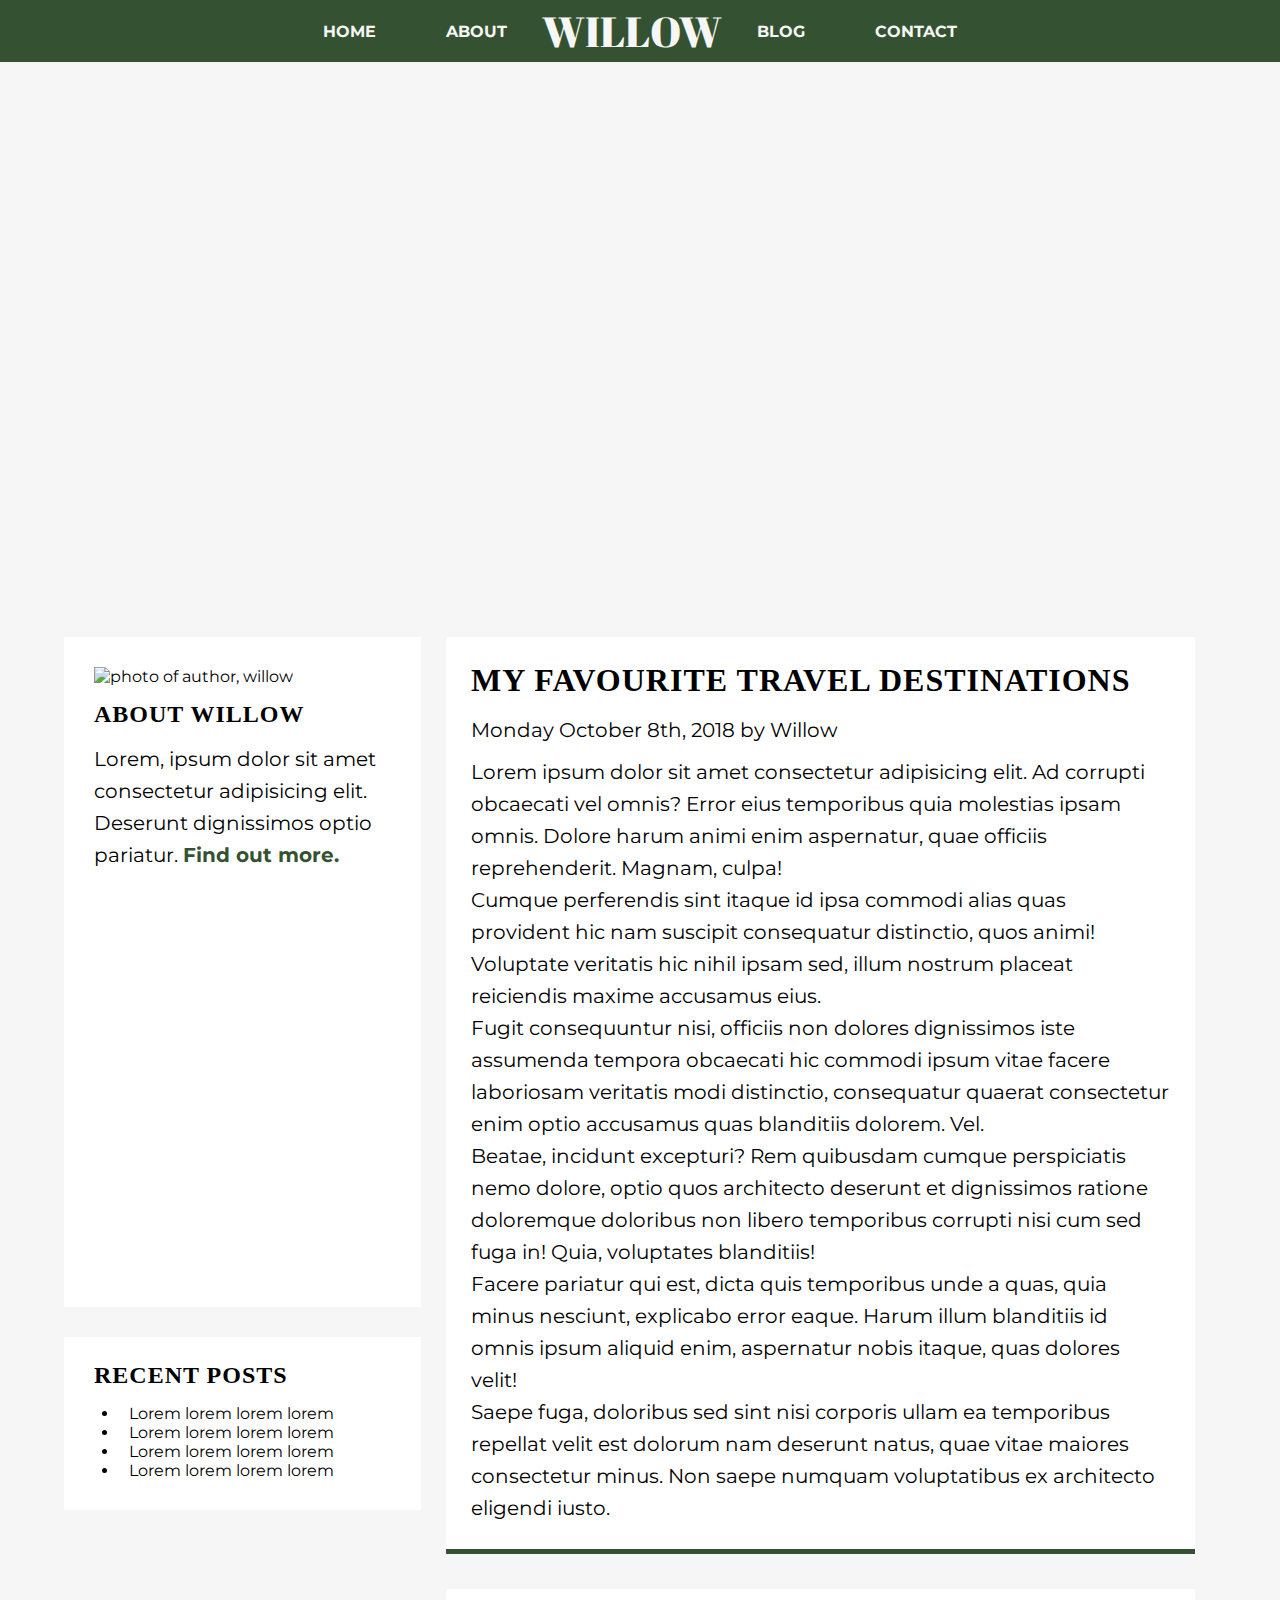
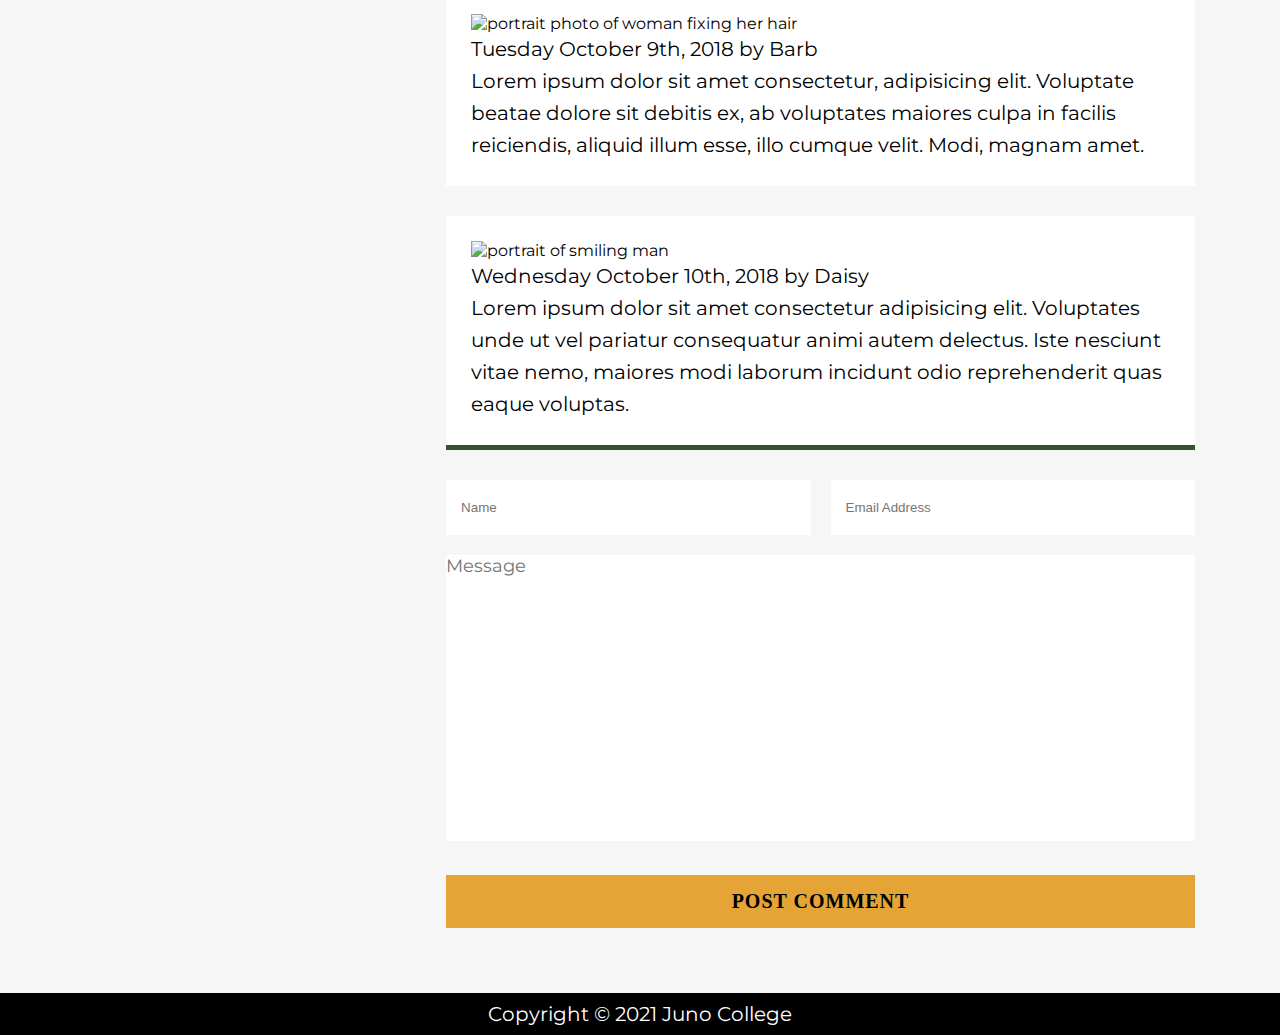
==== commit 5351a129: "added java click event for navigation, dont mind the modal file" ====
--- a/blog-post.html
+++ b/blog-post.html
@@ -21,12 +21,12 @@
             <!-- navigation -->
             <nav>
                 <ul>
-                    <li><a href="#home">Home</a></li>
+                    <li><a href="index.html">Home</a></li>
                     <li><a href="#content">About</a></li>
-                    <li><h2>Willow</h2></li>
-                    <i class="fas fa-angle-down"></i>
-                    <li><a href="#blog">Blog</a></li>
-                    <li><a href="#contact">Contact</a></li>
+                    <li><p class="logo">Willow</p></li>
+                    <button class="nav-trigger"><i class="fas fa-angle-up"></i></button>
+                    <li><a href="blog-post.html">Blog</a></li>
+                    <li><a href="contact.html">Contact</a></li>
                 </ul>
             </nav>
 
@@ -61,7 +61,7 @@
                 </aside>
             </div>
 
-            <div class="blog-content">
+            <div class="blog-content" id="content">
                 <div class="blog-post">
                     <h3>My Favourite Travel Destinations</h3>
                     <p class="post-date">Monday October 8th, 2018 by Willow</p>
@@ -110,6 +110,8 @@
     <footer>
         <p>Copyright &copy; 2021 Juno College</p>
     </footer>
+
+    <script src="javascript/script.js"></script>
     
 </body>
 </html>--- a/styles/style.css
+++ b/styles/style.css
@@ -50,8 +50,49 @@
   padding: 15px;
 }
 
-i.fa-angle-down {
+.logo {
+  font-family: "Abril Fatface";
+  font-size: 42px;
+  color: #F6F6F6;
+  text-transform: uppercase;
+}
+
+#nav-trigger {
   display: none;
+}
+
+.arrow-links {
+  display: none;
+  -webkit-box-orient: vertical;
+  -webkit-box-direction: normal;
+      -ms-flex-direction: column;
+          flex-direction: column;
+  width: 90%;
+}
+
+.arrow-links ul {
+  background-color: rgba(0, 0, 0, 0.3);
+  -webkit-box-orient: vertical;
+  -webkit-box-direction: normal;
+      -ms-flex-direction: column;
+          flex-direction: column;
+  position: absolute;
+  right: 0;
+  z-index: 100;
+  padding: 40px 0;
+  width: 100%;
+  top: 90px;
+  -webkit-transition: all 400ms ease-in-out;
+  transition: all 400ms ease-in-out;
+}
+
+.arrow-links li {
+  text-align: center;
+  padding: 25px;
+}
+
+.show {
+  display: block;
 }
 
 h1 {
@@ -99,12 +140,18 @@
 
 a:hover {
   color: #E4A436;
-  -webkit-transition: 0.4s;
-  transition: 0.4s;
+  -webkit-transition: 0.3s;
+  transition: 0.3s;
 }
 
 button:hover {
   background-color: #ebb456;
+}
+
+nav button i:hover {
+  -webkit-transition: 0.3s;
+  transition: 0.3s;
+  color: #e4a436;
 }
 
 .photos-about h3:hover,
@@ -115,8 +162,13 @@
 .socials-tab a:hover,
 i.fa-angle-down:hover {
   color: #E4A436;
-  -webkit-transition: 0.4s;
-  transition: 0.4s;
+  -webkit-transition: 0.3s;
+  transition: 0.3s;
+}
+
+.arrow-links li:hover {
+  background-color: rgba(36, 83, 39, 0.5);
+  width: 100%;
 }
 
 /* form styles */
@@ -660,18 +712,36 @@
   }
 }
 @media (max-width: 700px) {
-  nav {
+  .nav-menu {
     background-color: #345231;
   }
 
-  nav h2 {
-    -webkit-box-align: left;
-        -ms-flex-align: left;
-            align-items: left;
-  }
-
-  nav a {
+  nav.nav-menu a {
     display: none;
+  }
+
+  nav ul {
+    -webkit-box-orient: vertical;
+    -webkit-box-direction: normal;
+        -ms-flex-direction: column;
+            flex-direction: column;
+  }
+
+  .nav-menu li:nth-child(3) {
+    -webkit-box-ordinal-group: -1;
+        -ms-flex-order: -2;
+            order: -2;
+  }
+
+  nav #nav-trigger {
+    -webkit-box-ordinal-group: 0;
+        -ms-flex-order: -1;
+            order: -1;
+    margin: 0 auto;
+    background-color: #345231;
+    display: block;
+    padding-top: 5px;
+    cursor: pointer;
   }
 
   .contact-title h1 {
@@ -745,9 +815,9 @@
   }
 
   .favourite-things {
-    width: 80%;
+    max-width: 700px;
     text-align: center;
-    padding: 75px 75px 75px 75px;
+    padding: 35px 0px 35px 0px;
   }
 
   .second-row {
@@ -769,7 +839,6 @@
   .bucket-list {
     width: 90%;
     text-align: center;
-    padding: 75px 35px 75px 35px;
   }
 
   .bucket-list button {
